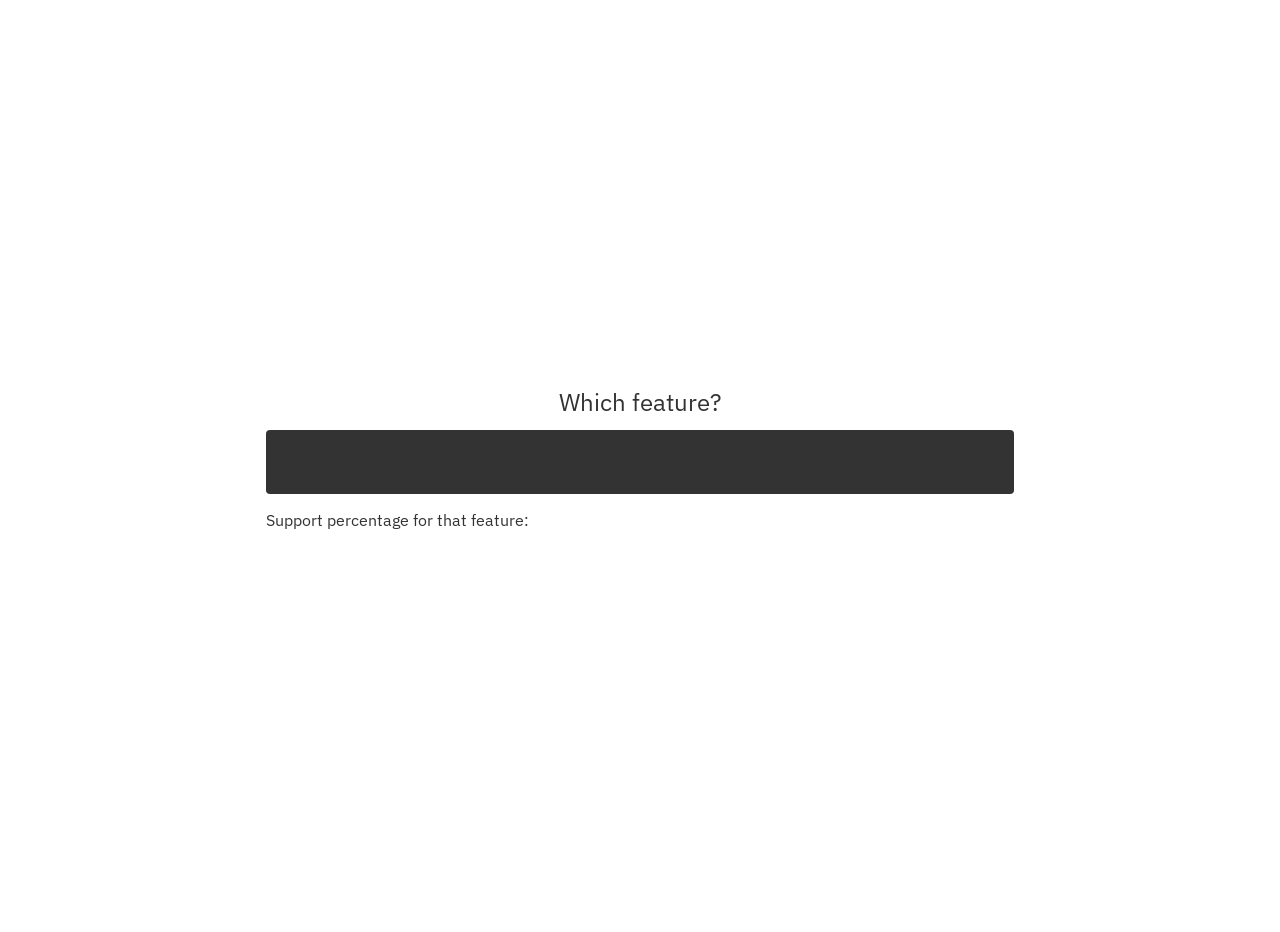
==== index.html @ f3241358 "transition input outline" ====
<!doctype html>
<html>
  <head>
    <title>caniuse subscribe</title>
    <script type="module" src="datastar.js"></script>
    <link rel="stylesheet" href="styles.css">
  </head>
  <body>
    <main>
      <label for="feature-search">Which feature?</label>
      <input
        id="feature-search"
        type="search"
        data-bind:search-value
        data-on:input="@get('/feature-search')"
      >
      <p>Support percentage for that feature: <strong><span id="result-percentage"></span></strong></p>
    </main>
  </body>
</html>
---- styles.css ----
@import url('https://fonts.googleapis.com/css2?family=IBM+Plex+Sans:ital,wght@0,100..700;1,100..700&display=swap');

:root {
  font-family: "IBM Plex Sans", sans-serif;
}

body {
  margin: 0;
  display: flex;
  align-items: center;
  color: #333;

  height: 100vh;
  overflow: hidden;
  padding: 16px;
}
main {
  margin: 0 auto;
  width: 60%;
  max-width: 100%;
}
::selection {
  background-color: #777;
}

input {
  border: none;
  background-color: #333;
  color: white;
}

label[for="feature-search"] {
  display: block;
  text-align: center;
  font-size: 1.5rem;
  margin-bottom: .5em;
}
input#feature-search {
  font-size: 1.5rem;
  display: block;
  padding: 16px;
  border-radius: 4px;
  width: 100%;
  font-family: inherit;
  &::-webkit-search-cancel-button {
    display: none; /* TODO style this thing white or something if possible (not sure it is) */
  }
  outline: 2px solid #ffffff00;
  transition: outline 0.2s;

  &:focus-visible {
    outline-color: #ffffffff;
  }
}

@media (prefers-color-scheme: dark) {
  body {
    background-color: #222;
    color: #ccc;
  }
}
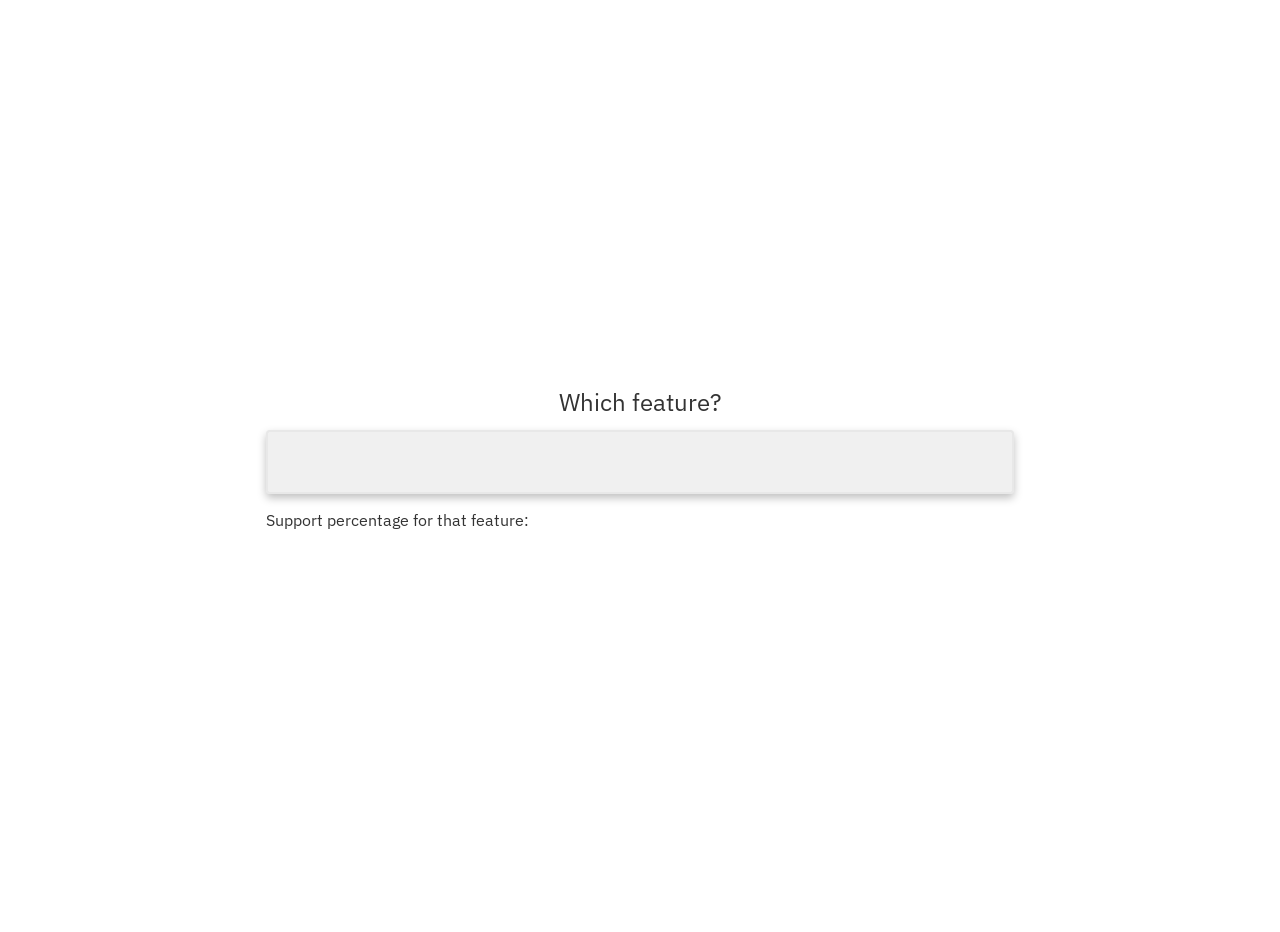
==== commit f5a41d85: "improve styling for dark & light mode, use relative CSS colors" ====
--- a/index.html
+++ b/index.html
@@ -4,6 +4,7 @@
     <title>caniuse subscribe</title>
     <script type="module" src="datastar.js"></script>
     <link rel="stylesheet" href="styles.css">
+    <meta name="viewport" content="width=device-width, initial-scale=1.0" />
   </head>
   <body>
     <main>
--- a/styles.css
+++ b/styles.css
@@ -2,13 +2,21 @@
 
 :root {
   font-family: "IBM Plex Sans", sans-serif;
+
+  --col-bg: #222120;
+  --col-text: #ccc;
+  --col-form-face:        hsl(from var(--col-bg) h s calc(l + 6));
+  --col-form-face-trim:   hsl(from var(--col-bg) h s calc(l + 9));
+  --col-form-face-hilite: hsl(from var(--col-bg) h s calc(l + 12));
+  --col-form-outline:     white;
 }
 
 body {
+  background-color: var(--col-bg);
   margin: 0;
   display: flex;
   align-items: center;
-  color: #333;
+  color: var(--col-text);
 
   height: 100vh;
   overflow: hidden;
@@ -17,16 +25,27 @@
 main {
   margin: 0 auto;
   width: 60%;
-  max-width: 100%;
 }
 ::selection {
   background-color: #777;
 }
 
 input {
+  font-family: inherit;
   border: none;
-  background-color: #333;
+  background-color: var(--col-form-face);
   color: white;
+  box-shadow: inset 0 0 0 2px var(--col-form-face-trim);
+  outline: 2px solid rgb(from var(--col-form-outline) r g b / 0);
+  transition: all 0.2s;
+
+  &:hover:not(:focus) {
+    box-shadow: none;
+    background-color: var(--col-form-face-hilite);
+  }
+  &:focus-visible {
+    outline-color: var(--col-form-outline);
+  }
 }
 
 label[for="feature-search"] {
@@ -41,21 +60,33 @@
   padding: 16px;
   border-radius: 4px;
   width: 100%;
-  font-family: inherit;
   &::-webkit-search-cancel-button {
     display: none; /* TODO style this thing white or something if possible (not sure it is) */
   }
-  outline: 2px solid #ffffff00;
-  transition: outline 0.2s;
 
-  &:focus-visible {
-    outline-color: #ffffffff;
+  box-shadow: 0 4px 8px #00000040, inset 0 0 0 2px var(--col-form-face-trim);
+  &:hover:not(:focus) {
+    box-shadow: 0 4px 8px #00000020;
   }
 }
 
-@media (prefers-color-scheme: dark) {
-  body {
-    background-color: #222;
-    color: #ccc;
+@media (max-width: 700px) {
+  main {
+    width: 100%;
+  }
+}
+
+@media (prefers-color-scheme: light) {
+  :root {
+    --col-bg: white;
+    --col-text: #333;
+    --col-form-face:        hsl(from var(--col-bg) h s calc(l - 6));
+    --col-form-face-trim:   hsl(from var(--col-bg) h s calc(l - 9));
+    --col-form-face-hilite: hsl(from var(--col-bg) h s calc(l - 12));
+    --col-form-outline:     #88d;
+  }
+
+  input {
+    color: inherit;
   }
 }
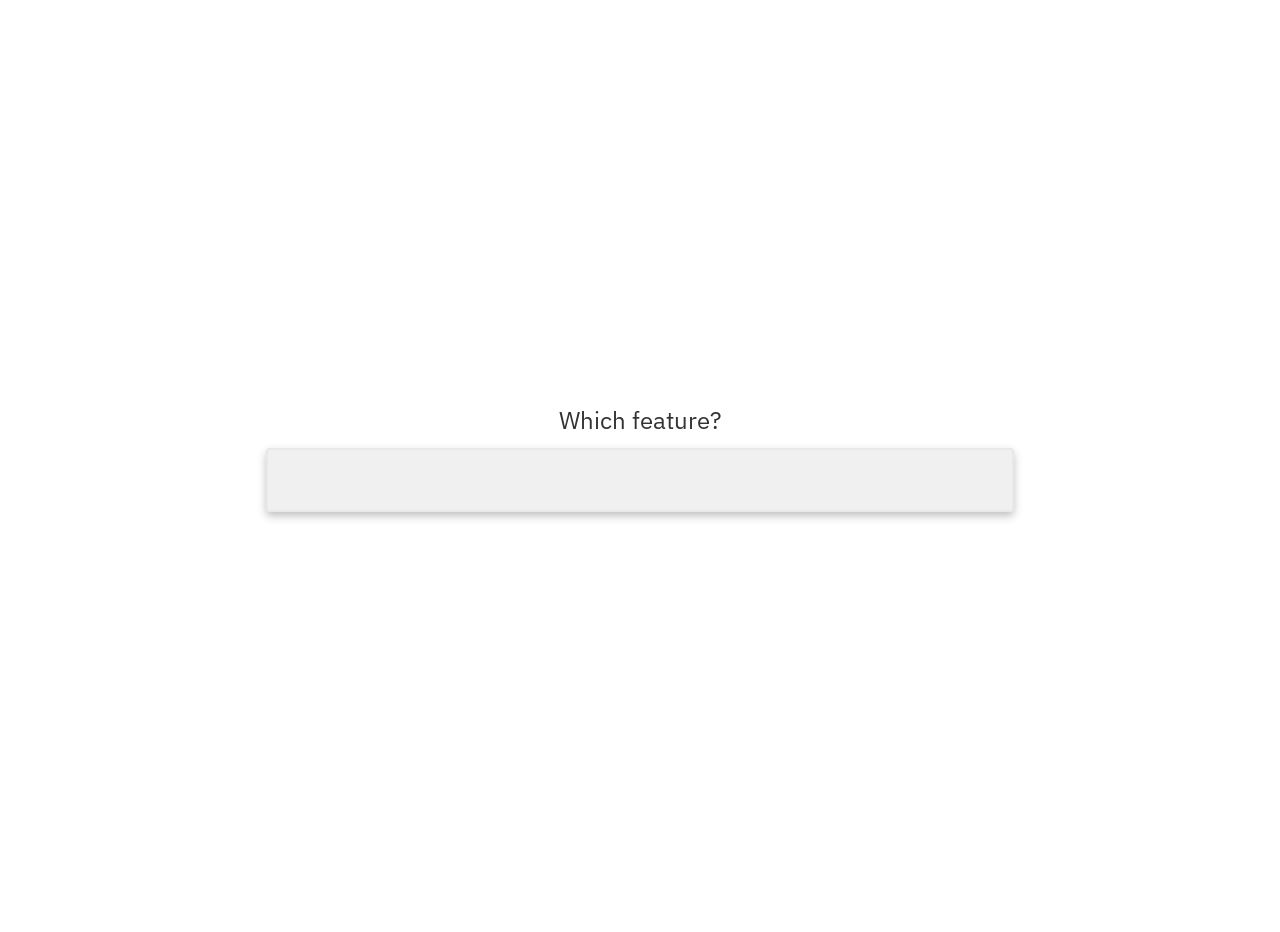
==== commit 756b28dc: "return features when searching" ====
--- a/index.html
+++ b/index.html
@@ -15,7 +15,7 @@
         data-bind:search-value
         data-on:input="@get('/feature-search')"
       >
-      <p>Support percentage for that feature: <strong><span id="result-percentage"></span></strong></p>
+      <ul id="feature-search-results"></ul>
     </main>
   </body>
 </html>
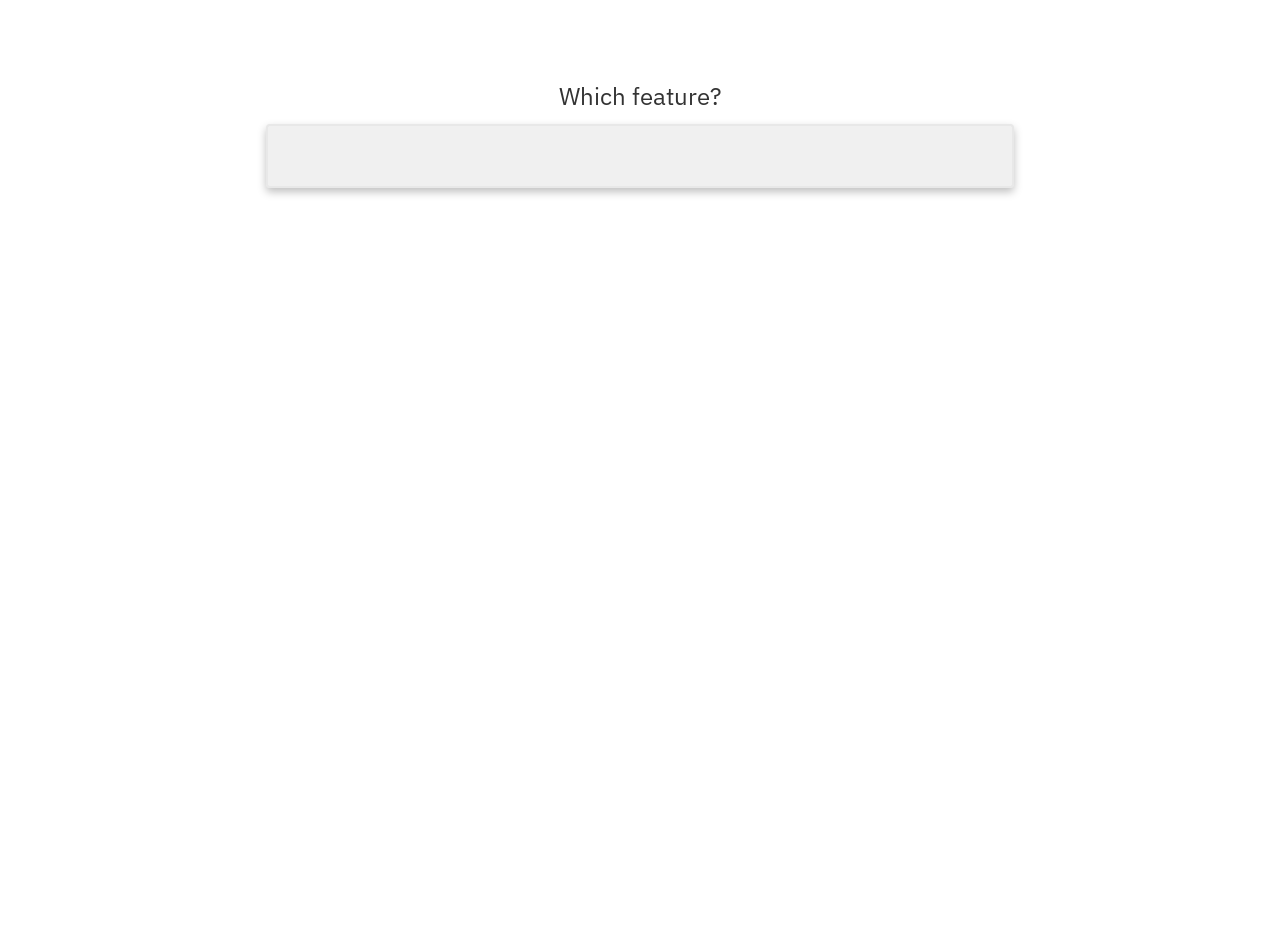
==== commit 6f7e2378: "move searchbar to top of page, debounce calls again" ====
--- a/index.html
+++ b/index.html
@@ -1,7 +1,7 @@
 <!doctype html>
 <html>
   <head>
-    <title>caniuse subscribe</title>
+    <title>When can I use...</title>
     <script type="module" src="datastar.js"></script>
     <link rel="stylesheet" href="styles.css">
     <meta name="viewport" content="width=device-width, initial-scale=1.0" />
@@ -13,7 +13,7 @@
         id="feature-search"
         type="search"
         data-bind:search-value
-        data-on:input="@get('/feature-search')"
+        data-on:input__debounce.200ms="@get('/feature-search')"
       >
       <ul id="feature-search-results"></ul>
     </main>
--- a/styles.css
+++ b/styles.css
@@ -15,7 +15,6 @@
   background-color: var(--col-bg);
   margin: 0;
   display: flex;
-  align-items: center;
   color: var(--col-text);
 
   height: 100vh;
@@ -23,7 +22,7 @@
   padding: 16px;
 }
 main {
-  margin: 0 auto;
+  margin: 64px auto 0 auto;
   width: 60%;
 }
 ::selection {
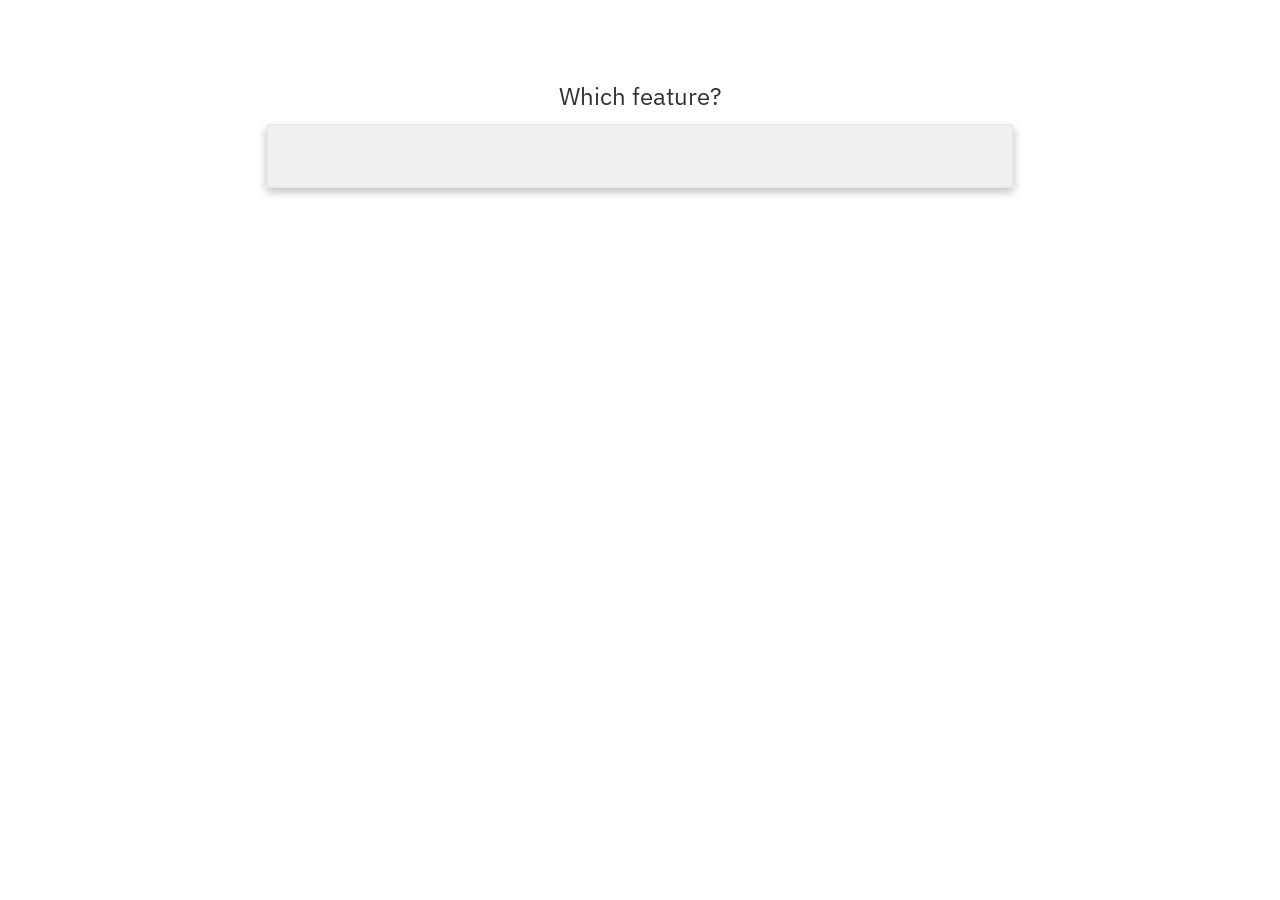
==== commit cb7fbf3f: "style result feature cards" ====
--- a/index.html
+++ b/index.html
@@ -15,7 +15,9 @@
         data-bind:search-value
         data-on:input__debounce.200ms="@get('/feature-search')"
       >
-      <ul id="feature-search-results"></ul>
+      <article id="main-content">
+        <ul id="feature-search-results"></ul>
+      </article>
     </main>
   </body>
 </html>
--- a/styles.css
+++ b/styles.css
@@ -2,13 +2,20 @@
 
 :root {
   font-family: "IBM Plex Sans", sans-serif;
+  font-size: 12pt;
 
+  --col-brand: #88d;
+  --col-brand-hover:      hsl(from var(--col-brand) h s calc(l + 12));
   --col-bg: #222120;
   --col-text: #ccc;
+  --col-form-face-dark:   hsl(from var(--col-bg) h s calc(l - 3));
   --col-form-face:        hsl(from var(--col-bg) h s calc(l + 6));
   --col-form-face-trim:   hsl(from var(--col-bg) h s calc(l + 9));
   --col-form-face-hilite: hsl(from var(--col-bg) h s calc(l + 12));
   --col-form-outline:     white;
+
+  --box-shadow-form-face-trim: inset 0 0 0 2px var(--col-form-face-trim);
+  --box-shadow-card: 0 4px 8px #00000040;
 }
 
 body {
@@ -17,13 +24,33 @@
   display: flex;
   color: var(--col-text);
 
-  height: 100vh;
-  overflow: hidden;
   padding: 16px;
 }
 main {
   margin: 64px auto 0 auto;
   width: 60%;
+}
+ul {
+  list-style: none;
+  padding-inline-start: 0;
+}
+a {
+  text-decoration: none;
+  transition: color .2s;
+  &:not(:visited) {
+    color: var(--col-brand);
+    &:hover {
+      color: var(--col-brand-hover);
+    }
+  }
+}
+h1, h2, h3, h4, h5, h6, p {
+  margin: 0;
+}
+code {
+  background-color: var(--col-form-face-dark);
+  padding-inline: 6px;
+  border-radius: 4px;
 }
 ::selection {
   background-color: #777;
@@ -34,7 +61,7 @@
   border: none;
   background-color: var(--col-form-face);
   color: white;
-  box-shadow: inset 0 0 0 2px var(--col-form-face-trim);
+  box-shadow: var(--box-shadow-form-face-trim);
   outline: 2px solid rgb(from var(--col-form-outline) r g b / 0);
   transition: all 0.2s;
 
@@ -63,9 +90,58 @@
     display: none; /* TODO style this thing white or something if possible (not sure it is) */
   }
 
-  box-shadow: 0 4px 8px #00000040, inset 0 0 0 2px var(--col-form-face-trim);
+  box-shadow: var(--box-shadow-card), var(--box-shadow-form-face-trim);
   &:hover:not(:focus) {
-    box-shadow: 0 4px 8px #00000020;
+    box-shadow: var(--box-shadow-card);
+  }
+} 
+
+ul#feature-search-results {
+  display: grid;
+  grid-template-columns: repeat(auto-fill, minmax(256px, 1fr));
+  gap: 8px;
+  
+  & > li {
+    container-type: inline-size;
+
+    display: flex;
+    flex-direction: column;
+    gap: 12px;
+
+    background-color: var(--col-form-face);
+    cursor: pointer;
+    padding: 16px;
+    border-radius: 4px;
+
+    transition: all .2s;
+    box-shadow: var(--box-shadow-card), var(--box-shadow-form-face-trim);
+    opacity: .8;
+    &:hover {
+      background-color: var(--col-form-face-hilite);
+      box-shadow: var(--box-shadow-card);
+      opacity: 1;
+    }
+  }
+  hgroup {
+    width: 100%;
+    box-sizing: border-box;
+    display: inline-flex;
+    justify-content: space-between;
+    align-items: center;
+    @container (max-width: 350px) {
+      display: initial;
+    }
+    & > h1 {
+      font-size: 1.5rem;
+      margin: 0;
+    }
+    code {
+      background-color: unset;
+      padding: unset;
+      border-radius: unset;
+      font-style: italic;
+      color: #ffffff30;
+    }
   }
 }
 
@@ -82,7 +158,7 @@
     --col-form-face:        hsl(from var(--col-bg) h s calc(l - 6));
     --col-form-face-trim:   hsl(from var(--col-bg) h s calc(l - 9));
     --col-form-face-hilite: hsl(from var(--col-bg) h s calc(l - 12));
-    --col-form-outline:     #88d;
+    --col-form-outline:     var(--col-brand);
   }
 
   input {
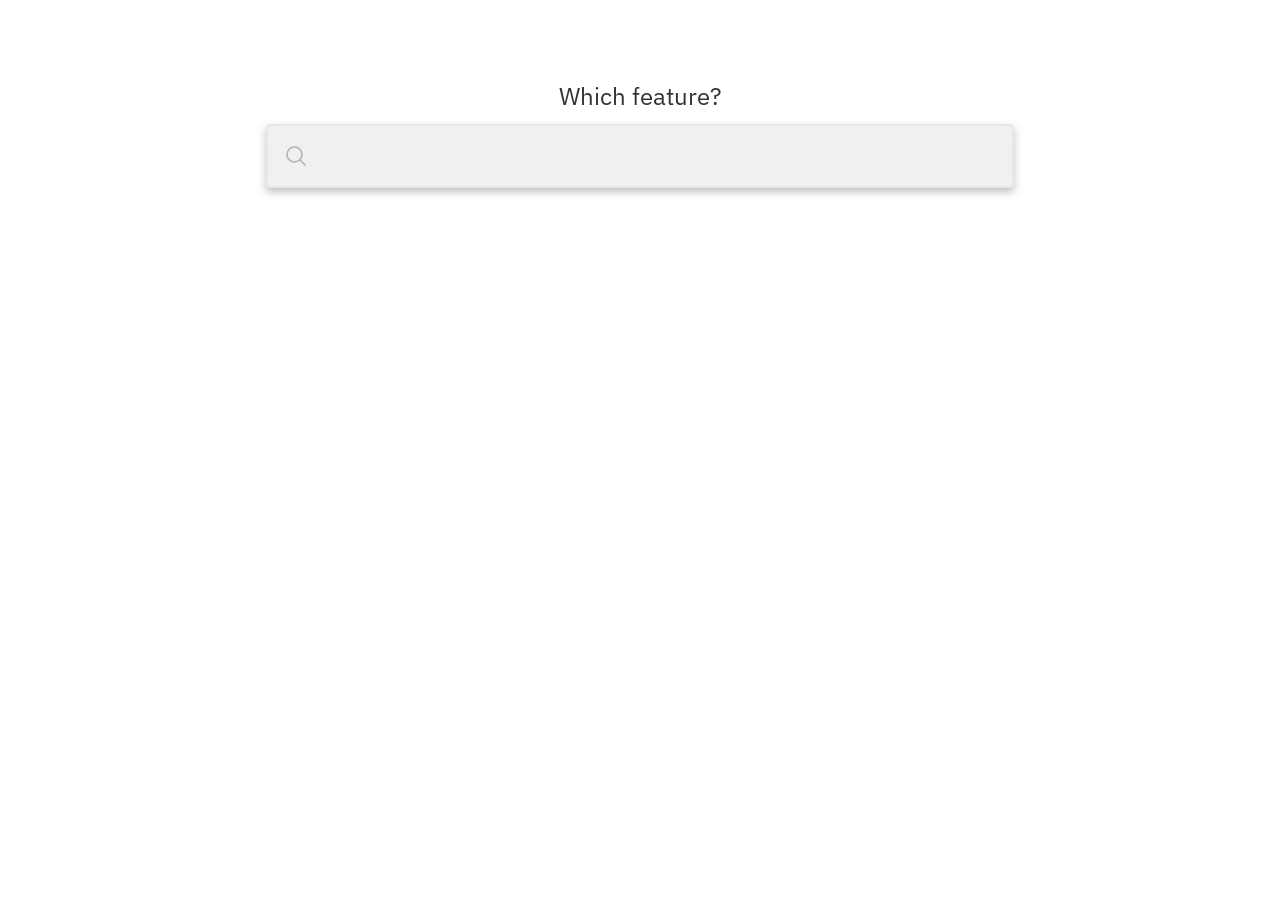
==== commit 5d7e1b63: "add magnifying glass, fix link encoding" ====
--- a/index.html
+++ b/index.html
@@ -9,12 +9,13 @@
   <body>
     <main>
       <label for="feature-search">Which feature?</label>
-      <input
-        id="feature-search"
-        type="search"
-        data-bind:search-value
-        data-on:input__debounce.200ms="@get('/feature-search')"
-      >
+      <form id="feature-search">
+        <input
+          type="search"
+          data-bind:search-value
+          data-on:input__debounce.200ms="@get('/feature-search')"
+        >
+      </form>
       <article id="main-content">
         <ul id="feature-search-results"></ul>
       </article>
--- a/styles.css
+++ b/styles.css
@@ -8,7 +8,6 @@
   --col-brand-hover:      hsl(from var(--col-brand) h s calc(l + 12));
   --col-bg: #222120;
   --col-text: #ccc;
-  --col-form-face-dark:   hsl(from var(--col-bg) h s calc(l - 3));
   --col-form-face:        hsl(from var(--col-bg) h s calc(l + 6));
   --col-form-face-trim:   hsl(from var(--col-bg) h s calc(l + 9));
   --col-form-face-hilite: hsl(from var(--col-bg) h s calc(l + 12));
@@ -48,7 +47,7 @@
   margin: 0;
 }
 code {
-  background-color: var(--col-form-face-dark);
+  background-color: #0004;
   padding-inline: 6px;
   border-radius: 4px;
 }
@@ -56,23 +55,23 @@
   background-color: #777;
 }
 
-input {
-  font-family: inherit;
-  border: none;
-  background-color: var(--col-form-face);
-  color: white;
-  box-shadow: var(--box-shadow-form-face-trim);
-  outline: 2px solid rgb(from var(--col-form-outline) r g b / 0);
-  transition: all 0.2s;
-
-  &:hover:not(:focus) {
-    box-shadow: none;
-    background-color: var(--col-form-face-hilite);
-  }
-  &:focus-visible {
-    outline-color: var(--col-form-outline);
-  }
-}
+/* input { */
+  /* font-family: inherit; */
+  /* border: none; */
+  /* background-color: var(--col-form-face); */
+  /* color: white; */
+  /* box-shadow: var(--box-shadow-form-face-trim); */
+  /* outline: 2px solid rgb(from var(--col-form-outline) r g b / 0); */
+  /* transition: all 0.2s; */
+
+  /* &:hover:not(:focus) { */
+    /* box-shadow: none; */
+    /* background-color: var(--col-form-face-hilite); */
+  /* } */
+  /* &:focus-visible { */
+    /* outline-color: var(--col-form-outline); */
+  /* } */
+/* } */
 
 label[for="feature-search"] {
   display: block;
@@ -80,33 +79,70 @@
   font-size: 1.5rem;
   margin-bottom: .5em;
 }
-input#feature-search {
+form#feature-search {
+  --pad: 0.75em;
+
+  display: grid;
+  grid-template-columns: min-content 1fr;
+  gap: var(--pad);
+  place-items: center;
+
+  box-sizing: border-box;
+  width: 100%;
+  padding: var(--pad);
+  border: none;
+  border-radius: 4px;
+  font-family: inherit;
   font-size: 1.5rem;
-  display: block;
-  padding: 16px;
-  border-radius: 4px;
-  width: 100%;
-  &::-webkit-search-cancel-button {
-    display: none; /* TODO style this thing white or something if possible (not sure it is) */
-  }
-
+  background-color: var(--col-form-face);
+  color: white;
+
+  transition: all 0.2s;
   box-shadow: var(--box-shadow-card), var(--box-shadow-form-face-trim);
+  outline: 2px solid rgb(from var(--col-form-outline) r g b / 0);
   &:hover:not(:focus) {
     box-shadow: var(--box-shadow-card);
+    background-color: var(--col-form-face-hilite);
+  }
+  &:focus-within {
+    outline-color: var(--col-form-outline);
+  }
+
+  &::before {
+    display: block;
+    background-color: #fff4;
+    content: "";
+    height: 1em;
+    aspect-ratio: 1;
+    mask-image: url("./magnifying-glass.svg");
+    mask-size: contain;
+  }
+
+  & > input {
+    background-color: initial;
+    color: inherit;
+    border: none;
+    font-size: inherit;
+    margin: 0;
+    outline: none;
+    padding: 0;
+    width: 100%;
+    &::-webkit-search-cancel-button {
+      display: none; /* TODO style this thing white or something if possible (not sure it is) */
+    }
   }
 } 
 
 ul#feature-search-results {
   display: grid;
-  grid-template-columns: repeat(auto-fill, minmax(256px, 1fr));
+  grid-template-columns: repeat(auto-fill, minmax(min(380px, 100%), 1fr));
   gap: 8px;
   
   & > li {
-    container-type: inline-size;
-
     display: flex;
     flex-direction: column;
     gap: 12px;
+    /* height: max-content; */
 
     background-color: var(--col-form-face);
     cursor: pointer;
@@ -126,11 +162,9 @@
     width: 100%;
     box-sizing: border-box;
     display: inline-flex;
+    flex-wrap: wrap;
     justify-content: space-between;
-    align-items: center;
-    @container (max-width: 350px) {
-      display: initial;
-    }
+    align-items: start;
     & > h1 {
       font-size: 1.5rem;
       margin: 0;
@@ -140,7 +174,7 @@
       padding: unset;
       border-radius: unset;
       font-style: italic;
-      color: #ffffff30;
+      color: #fff3;
     }
   }
 }
@@ -161,7 +195,18 @@
     --col-form-outline:     var(--col-brand);
   }
 
-  input {
+  form#feature-search {
     color: inherit;
+    &::before {
+      background-color: #0004;
+    }
+  }
+  
+  ul#feature-search-results {
+    hgroup {
+      code {
+        color: #0003;
+      }
+    }
   }
 }
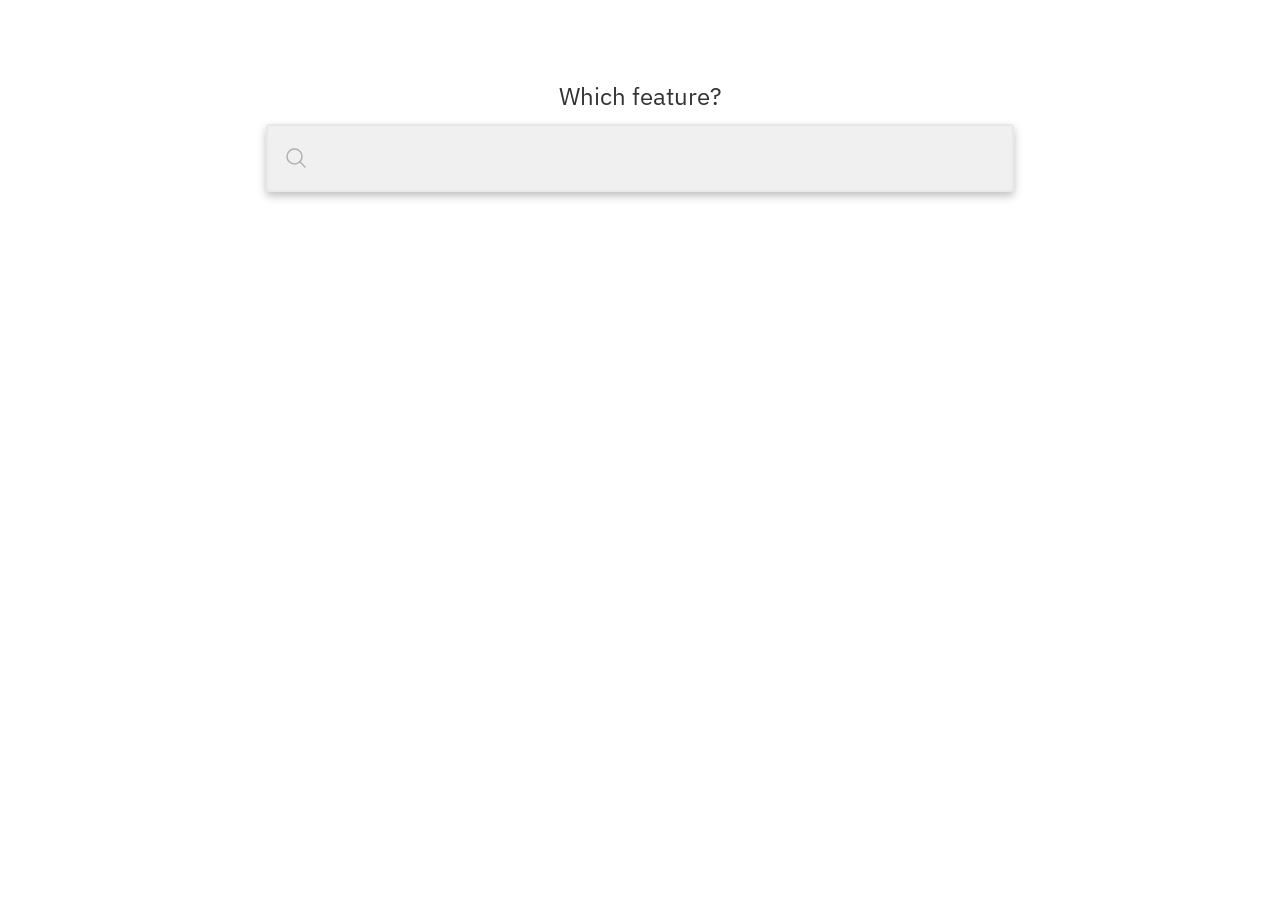
==== commit 89480e2d: "start adding new combined binary data file" ====
--- a/index.html
+++ b/index.html
@@ -13,7 +13,7 @@
         <input
           type="search"
           data-bind:search-value
-          data-on:input__debounce.200ms="@get('/feature-search')"
+          data-on:input="@get('/feature-search')"
         >
       </form>
       <article id="main-content">
--- a/styles.css
+++ b/styles.css
@@ -123,6 +123,7 @@
     color: inherit;
     border: none;
     font-size: inherit;
+    font-family: inherit;
     margin: 0;
     outline: none;
     padding: 0;
